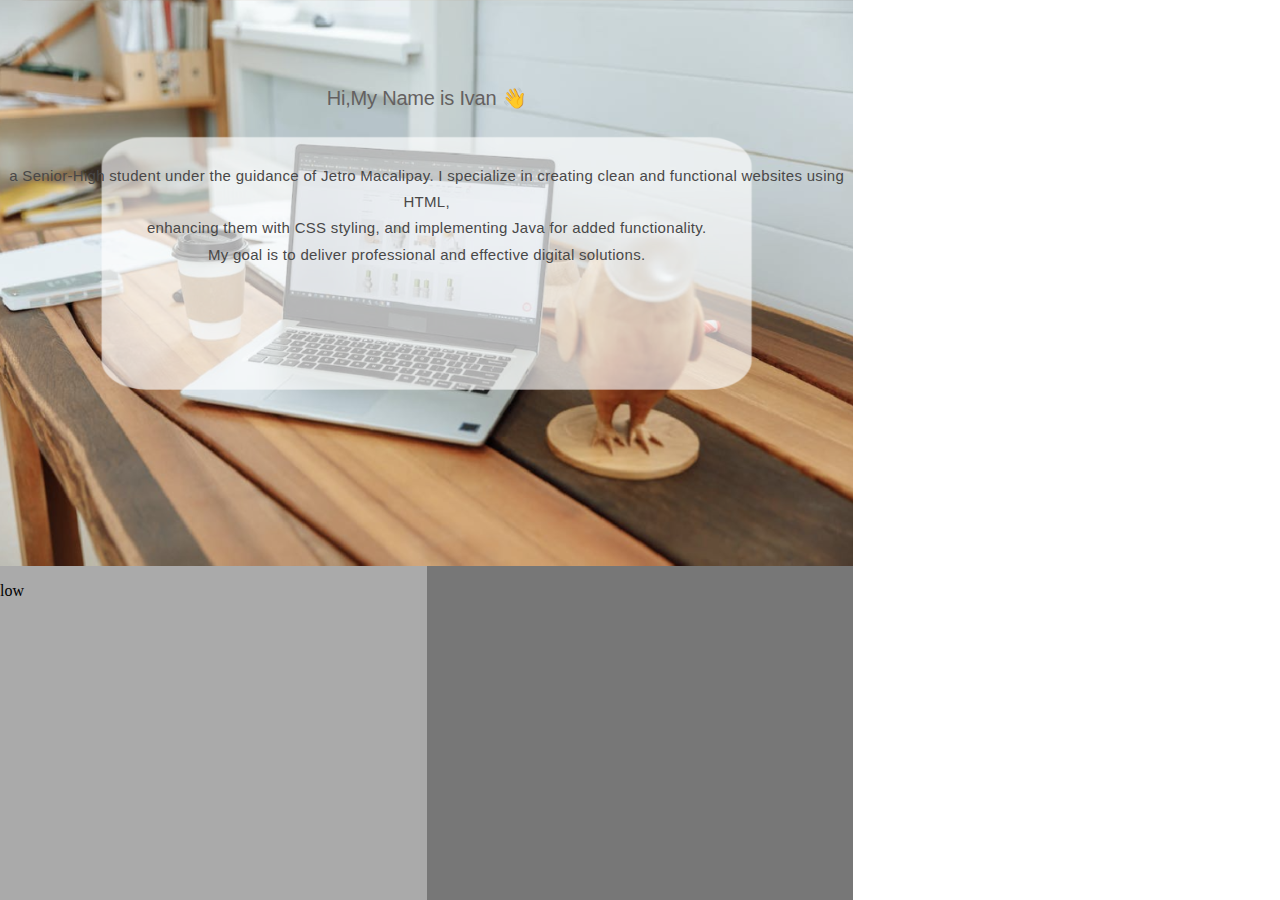
==== html/index.html @ 68755a02 "shambla bla" ====
<html lang="en">
<head>
    <meta charset="UTF-8">
    <meta name="viewport" content="width=device-width, initial-scale=1.0">
    <title>My portfolio</title>
    <link rel="stylesheet" href="../css/column.css">

</head>
<body>

    <div id="columns">
        <div class="first">

           <div id="content_1">
            <!-- COLUMN 1 -->
            <br><p id="introduction">Hi,My Name is Ivan 👋</p><br>
            <p id="info">a Senior-High student under the guidance of Jetro Macalipay. I specialize in creating clean and functional websites using HTML, <br> enhancing them with CSS styling, and implementing Java for added functionality.<br> My goal is to deliver professional and effective digital solutions.</p>
            
           </div>

               <div id="content_2">
                <!-- COLUMN 2 -->
                 <p>low</p>
               </div>

                   <div id="content_3">
                    <!-- COLUMN 3 -->

                   </div>
        </div>
        <div id="content_4">

        </div>
      </div>

</body>
</html>
---- css/column.css ----
body {
    margin: 0;
  }
  
  #columns {
    width: 100%;
    display: flex;
    height: 100%;
    margin: 0 auto;
  }
  
  .first {
    flex: 2;
    display: flex;
    flex-wrap: wrap;
  }
  
  #content_1 {
    background: #ffffff;
    background-image: url(../images/test.jpeg);
    background-size: cover;
    background-position: center;
    width: 100%;
    
  }
  
  #content_2 {
    flex: 1;
    background: #aaa;
  }
  
  #content_4 {
    flex: 1;
    background: #ffffff;
  }
  
  #content_3 {
    flex: 1;
    background: rgb(119, 119, 119);
  }

  #introduction {
    text-align: center;
    font-family: Verdana, Geneva, Tahoma, sans-serif;
    font-size: 20px;
    letter-spacing: -0.01em;
    color: rgb(100, 97, 97);
    margin-top: 8%;
  }

  #info {
    text-align: center;
    font-family: -apple-system, BlinkMacSystemFont, "Segoe UI", Roboto, Helvetica, Arial, sans-serif, "Apple Color Emoji", "Segoe UI Emoji", "Segoe UI Symbol";
    font-size: 15px;
    line-height: 174%;
    letter-spacing: 0.02em;
    color: rgb(73, 72, 72);
}
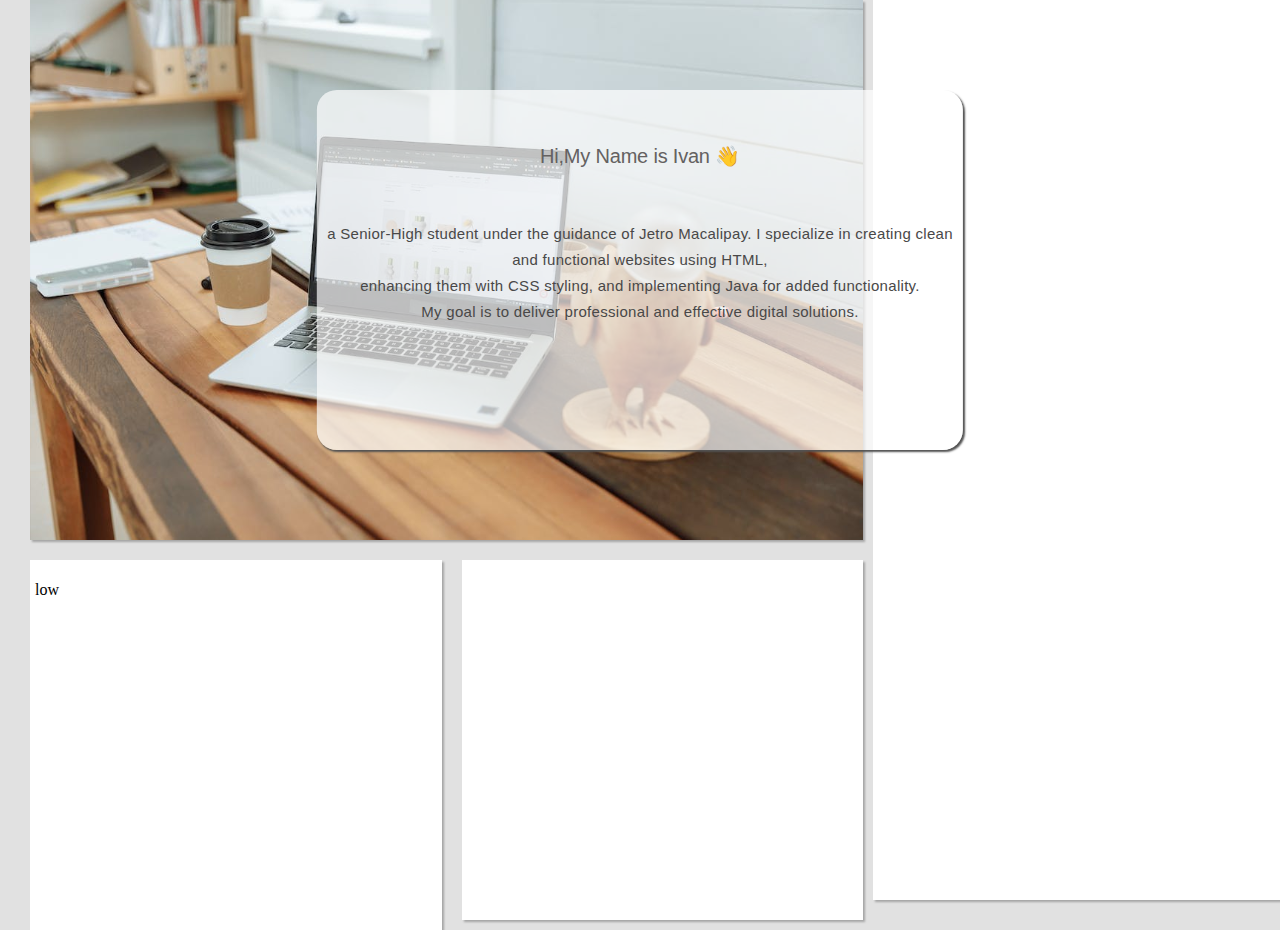
==== commit 18d2ebc7: "tried to add padding and margin but causes more confussion" ====
--- a/html/index.html
+++ b/html/index.html
@@ -7,15 +7,19 @@
 
 </head>
 <body>
+    
 
     <div id="columns">
         <div class="first">
 
            <div id="content_1">
+            
             <!-- COLUMN 1 -->
-            <br><p id="introduction">Hi,My Name is Ivan 👋</p><br>
-            <p id="info">a Senior-High student under the guidance of Jetro Macalipay. I specialize in creating clean and functional websites using HTML, <br> enhancing them with CSS styling, and implementing Java for added functionality.<br> My goal is to deliver professional and effective digital solutions.</p>
             
+            <div class="squircle"><p><br><p id="introduction">Hi,My Name is Ivan 👋</p><br>
+                <p id="info">a Senior-High student under the guidance of Jetro Macalipay. I specialize in creating clean and functional websites using HTML, 
+                    <br> enhancing them with CSS styling, and implementing Java for added functionality.
+                    <br> My goal is to deliver professional and effective digital solutions.</p></p></div>
            </div>
 
                <div id="content_2">
--- a/css/column.css
+++ b/css/column.css
@@ -1,8 +1,10 @@
 body {
     margin: 0;
+    background-color:rgba(219, 219, 219, 0.842) ;
   }
   
   #columns {
+    padding: 0 20px; 
     width: 100%;
     display: flex;
     height: 100%;
@@ -10,6 +12,7 @@
   }
   
   .first {
+    
     flex: 2;
     display: flex;
     flex-wrap: wrap;
@@ -17,26 +20,51 @@
   
   #content_1 {
     background: #ffffff;
-    background-image: url(../images/test.jpeg);
+    background-image: url(../images/background-column1.jpeg);
     background-size: cover;
     background-position: center;
     width: 100%;
-    
+    height: 60%;
+    margin-right: 10px;
+    margin-left: 10px;
+    margin-bottom: 10px;
+    box-shadow: 2px 2px 2px rgb(165, 165, 165);
   }
+
+  .squircle {
+    position: absolute;
+    top: 270px;
+    left: 640px;
+    transform: translate(-50%, -50%);
+    width: 50.5%; 
+    height: 40%; 
+    border-radius: 20px; 
+    background-color: rgba(255, 255, 255, 0.685); 
+    box-shadow: 2px 2px 2px rgb(83, 83, 83);
+}
   
   #content_2 {
     flex: 1;
-    background: #aaa;
+    background: #ffffff;
+    height: 40%;
+    flex: 1;
+    margin: 10px 10px 10px 10px; 
+    padding: 5px 5px 5px  5;
+    box-shadow: 2px 2px 2px rgb(165, 165, 165);
   }
   
   #content_4 {
     flex: 1;
     background: #ffffff;
+    box-shadow: 2px 2px 2px rgb(165, 165, 165);
   }
   
   #content_3 {
     flex: 1;
-    background: rgb(119, 119, 119);
+    background: rgb(255, 255, 255);
+    height: 40%;
+    margin: 10px 10px 10px 10px; 
+    box-shadow: 2px 2px 2px rgb(165, 165, 165);
   }
 
   #introduction {
@@ -45,7 +73,9 @@
     font-size: 20px;
     letter-spacing: -0.01em;
     color: rgb(100, 97, 97);
-    margin-top: 8%;
+    
+    top: 270px;
+    
   }
 
   #info {
@@ -55,4 +85,5 @@
     line-height: 174%;
     letter-spacing: 0.02em;
     color: rgb(73, 72, 72);
+    
 }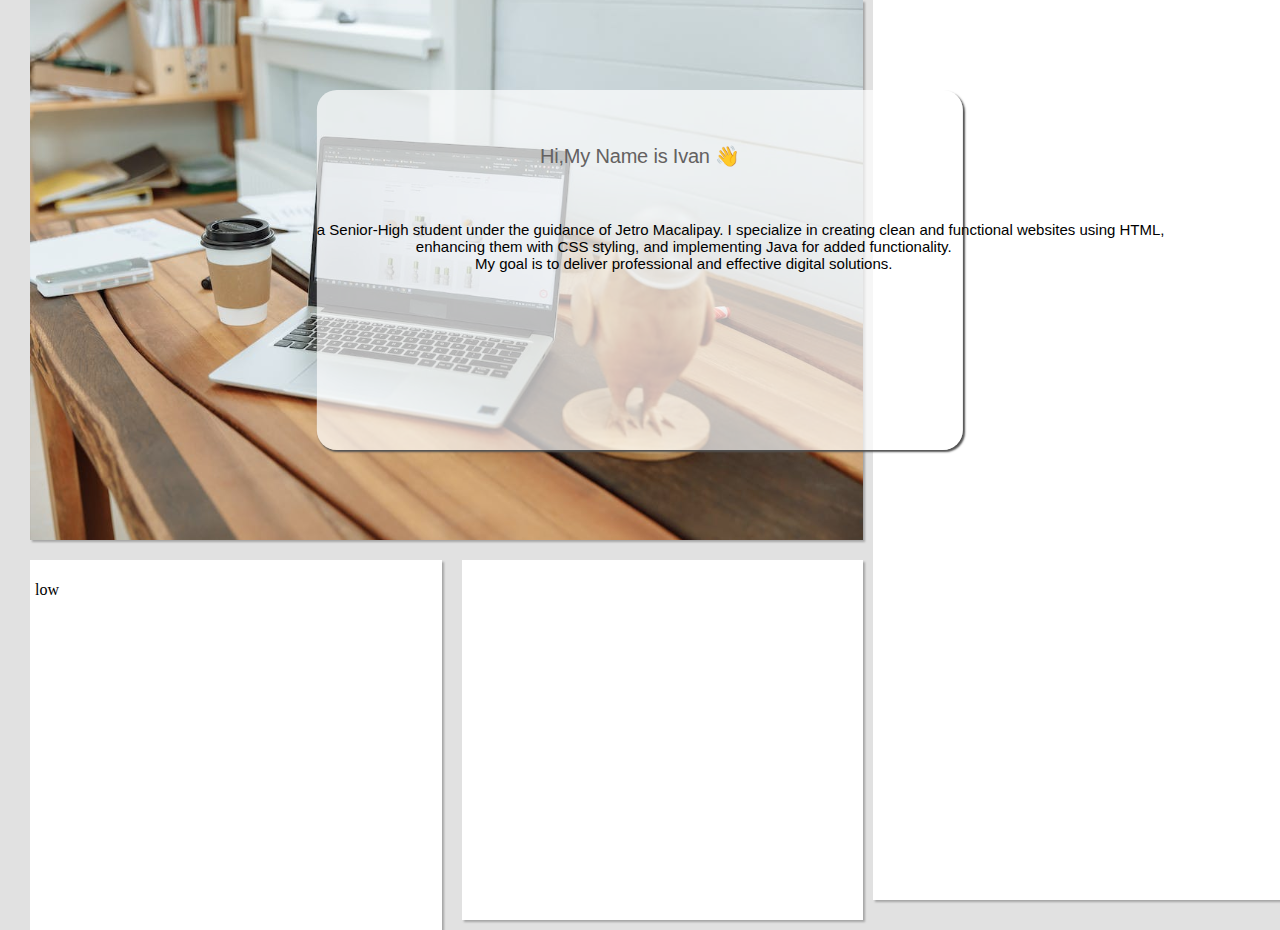
==== commit b27c0b8f: "viewed some inspiration, since ang hirap mag build ng layout from scratch" ====
--- a/html/index.html
+++ b/html/index.html
@@ -17,9 +17,9 @@
             <!-- COLUMN 1 -->
             
             <div class="squircle"><p><br><p id="introduction">Hi,My Name is Ivan 👋</p><br>
-                <p id="info">a Senior-High student under the guidance of Jetro Macalipay. I specialize in creating clean and functional websites using HTML, 
-                    <br> enhancing them with CSS styling, and implementing Java for added functionality.
-                    <br> My goal is to deliver professional and effective digital solutions.</p></p></div>
+                <p id="info" style="white-space: pre">a Senior-High student under the guidance of Jetro Macalipay. I specialize in creating clean and functional websites using HTML, 
+                     enhancing them with CSS styling, and implementing Java for added functionality.
+                     My goal is to deliver professional and effective digital solutions.</p></div>
            </div>
 
                <div id="content_2">
--- a/css/column.css
+++ b/css/column.css
@@ -82,8 +82,6 @@
     text-align: center;
     font-family: -apple-system, BlinkMacSystemFont, "Segoe UI", Roboto, Helvetica, Arial, sans-serif, "Apple Color Emoji", "Segoe UI Emoji", "Segoe UI Symbol";
     font-size: 15px;
-    line-height: 174%;
-    letter-spacing: 0.02em;
-    color: rgb(73, 72, 72);
+    
     
 }